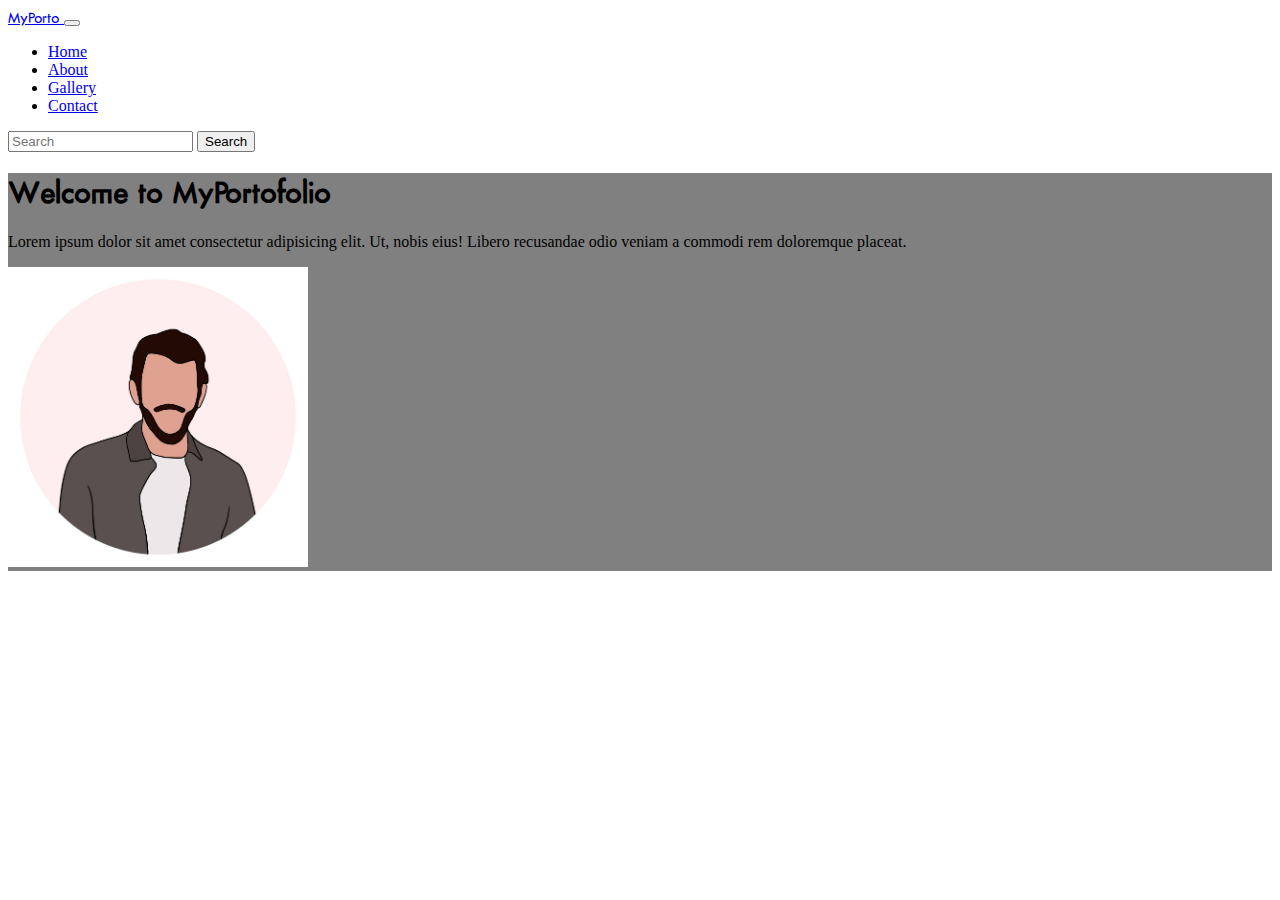
==== index.html @ ade2c8c5 "initial commit" ====
<!doctype html>
<html lang="en">
  <head>
    <meta charset="utf-8">
    <meta name="viewport" content="width=device-width, initial-scale=1">
    <title>MyPortofolio</title>
    <link href="https://cdn.jsdelivr.net/npm/bootstrap@5.3.2/dist/css/bootstrap.min.css" rel="stylesheet" integrity="sha384-T3c6CoIi6uLrA9TneNEoa7RxnatzjcDSCmG1MXxSR1GAsXEV/Dwwykc2MPK8M2HN" crossorigin="anonymous">
    <link rel="stylesheet" href="css/style.css">
  </head>
  <body>
    <!-- Nav section start -->
    <nav class="navbar navbar-expand-lg bg-light sticky-top shadow-sm">
        <div class="container-fluid">
            <a class="navbar-brand fm-futura" href="/">
                MyPorto
            </a>
          <button class="navbar-toggler" type="button" data-bs-toggle="collapse" data-bs-target="#navbarSupportedContent" aria-controls="navbarSupportedContent" aria-expanded="false" aria-label="Toggle navigation">
            <span class="navbar-toggler-icon"></span>
          </button>
          <div class="collapse navbar-collapse" id="navbarSupportedContent">
            <ul class="navbar-nav ms-auto me-5 mb-2 mb-lg-0">
              <li class="nav-item">
                <a class="nav-link" aria-current="page" href="/">Home</a>
              </li>
              <li class="nav-item">
                <a class="nav-link" href="/about/">About</a>
              </li>
              <li class="nav-item">
                <a class="nav-link" href="/gallery/">Gallery</a>
              </li>
              <li class="nav-item">
                <a class="nav-link" href="/contact/">Contact</a>
              </li>
            </ul>
            <form class="d-flex" role="search">
              <input class="form-control me-2" type="search" placeholder="Search" aria-label="Search">
              <button class="btn btn-outline-success" type="submit">Search</button>
            </form>
          </div>
        </div>
      </nav>
    <!-- Nav section end -->

    <!-- layouting start -->
    <!-- Welcome section start -->
    <div class="container-fluid text-centern bg-grey text-light">
      <div class="row p-5">
        <div class="col d-flex flex-column justify-content-center text-center text-sm-end ">
          <h1 class="fm-futura">Welcome to MyPortofolio</h1>
          <p>Lorem ipsum dolor sit amet consectetur adipisicing elit. Ut, nobis eius! Libero recusandae odio veniam a commodi rem doloremque placeat.</p>
        </div>
        <div class="col d-flex align-items-center justify-content-center">
          <img class="rounded-circle shadow-lg" src="/assets/img/profile-picture.jpeg" alt="profile picture" width="300">
        </div>
      </div>
    </div>
    <!-- Welcome section end -->

    <script src="https://cdn.jsdelivr.net/npm/bootstrap@5.3.2/dist/js/bootstrap.bundle.min.js" integrity="sha384-C6RzsynM9kWDrMNeT87bh95OGNyZPhcTNXj1NW7RuBCsyN/o0jlpcV8Qyq46cDfL" crossorigin="anonymous"></script>
  </body>
</html>
---- css/style.css ----
@font-face {
    font-family: futura-reguler;
    src: url(/assets/font/FuturaRenner-Regular.otf);
}

.fm-futura {
    font-family: futura-reguler;
}

.bg-grey {
    background-color: grey;
}
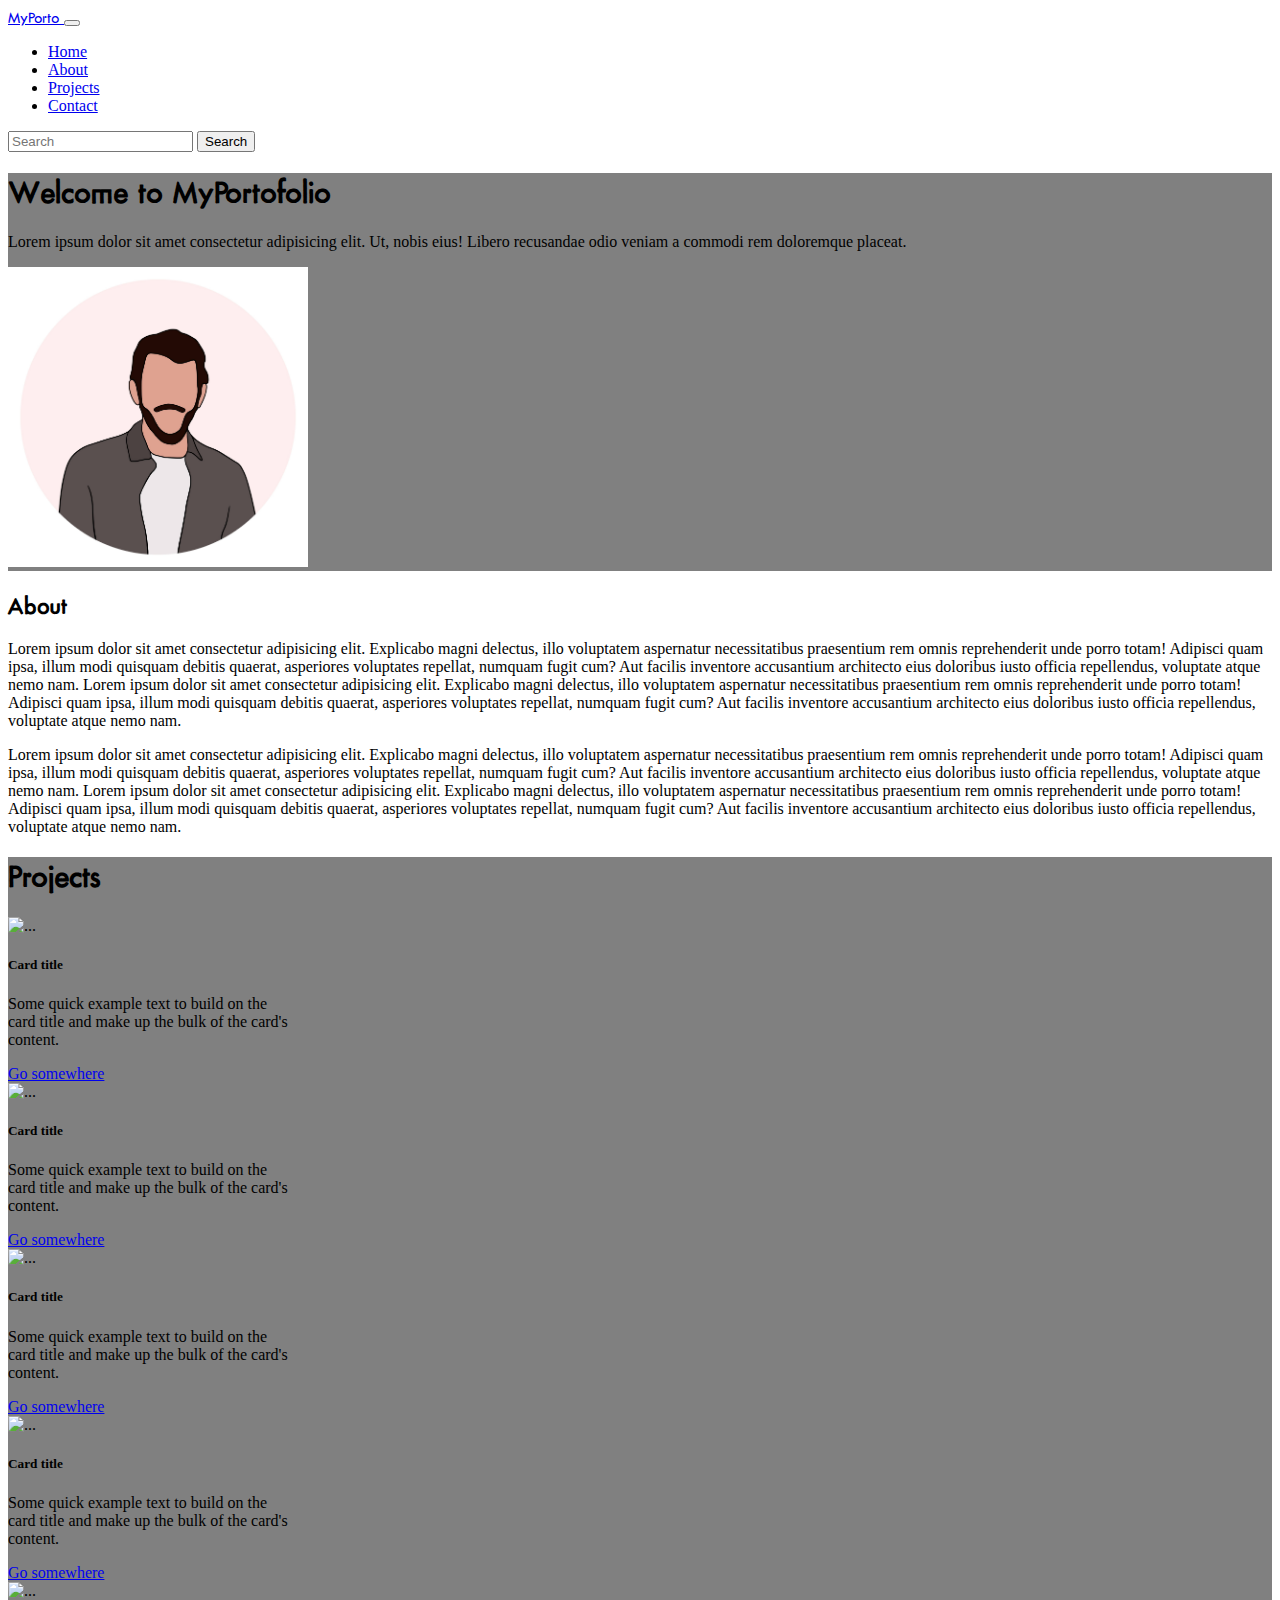
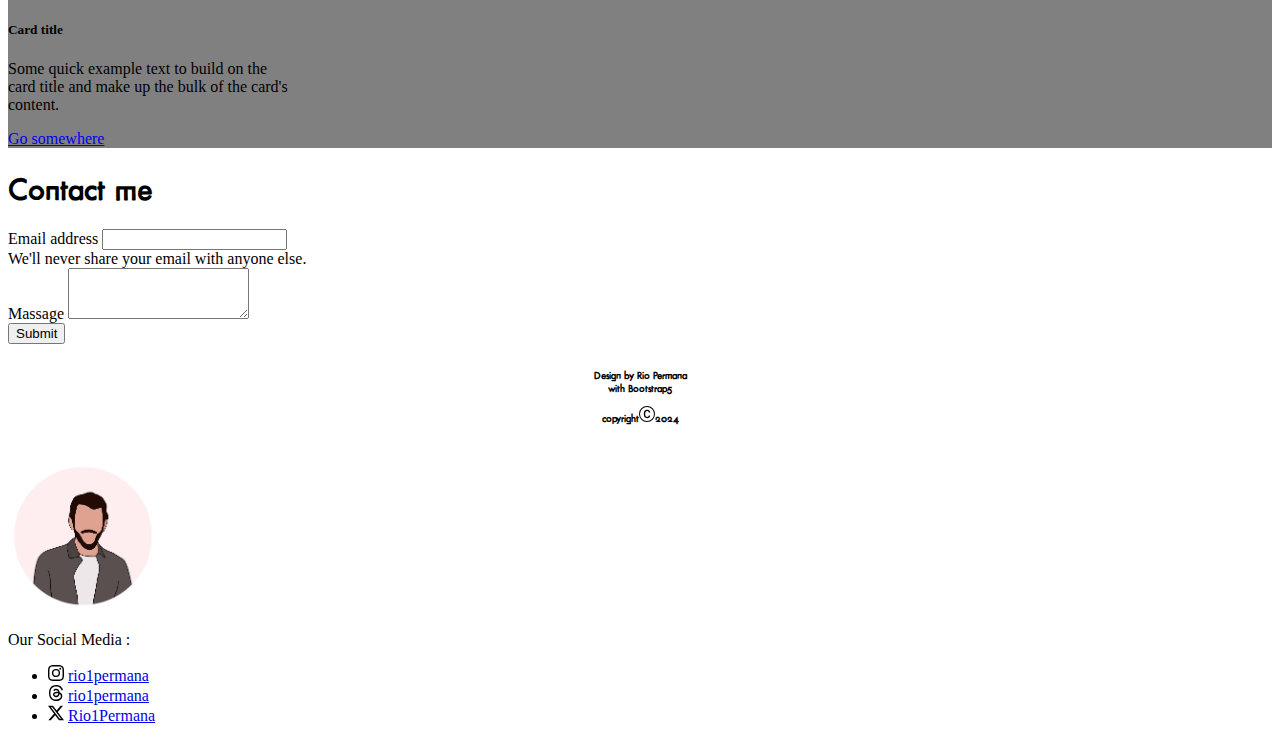
==== commit a462ee4e: "Memodifikasi halaman web" ====
--- a/index.html
+++ b/index.html
@@ -1,61 +1,223 @@
-<!doctype html>
+<!DOCTYPE html>
 <html lang="en">
   <head>
-    <meta charset="utf-8">
-    <meta name="viewport" content="width=device-width, initial-scale=1">
+    <meta charset="utf-8" />
+    <meta name="viewport" content="width=device-width, initial-scale=1" />
     <title>MyPortofolio</title>
-    <link href="https://cdn.jsdelivr.net/npm/bootstrap@5.3.2/dist/css/bootstrap.min.css" rel="stylesheet" integrity="sha384-T3c6CoIi6uLrA9TneNEoa7RxnatzjcDSCmG1MXxSR1GAsXEV/Dwwykc2MPK8M2HN" crossorigin="anonymous">
-    <link rel="stylesheet" href="css/style.css">
+    <link href="https://cdn.jsdelivr.net/npm/bootstrap@5.3.2/dist/css/bootstrap.min.css" rel="stylesheet" integrity="sha384-T3c6CoIi6uLrA9TneNEoa7RxnatzjcDSCmG1MXxSR1GAsXEV/Dwwykc2MPK8M2HN" crossorigin="anonymous" />
+    <link rel="stylesheet" href="css/style.css" />
   </head>
   <body>
+    <!-- layouting start -->
+
     <!-- Nav section start -->
     <nav class="navbar navbar-expand-lg bg-light sticky-top shadow-sm">
-        <div class="container-fluid">
-            <a class="navbar-brand fm-futura" href="/">
-                MyPorto
-            </a>
-          <button class="navbar-toggler" type="button" data-bs-toggle="collapse" data-bs-target="#navbarSupportedContent" aria-controls="navbarSupportedContent" aria-expanded="false" aria-label="Toggle navigation">
-            <span class="navbar-toggler-icon"></span>
-          </button>
-          <div class="collapse navbar-collapse" id="navbarSupportedContent">
-            <ul class="navbar-nav ms-auto me-5 mb-2 mb-lg-0">
-              <li class="nav-item">
-                <a class="nav-link" aria-current="page" href="/">Home</a>
-              </li>
-              <li class="nav-item">
-                <a class="nav-link" href="/about/">About</a>
-              </li>
-              <li class="nav-item">
-                <a class="nav-link" href="/gallery/">Gallery</a>
-              </li>
-              <li class="nav-item">
-                <a class="nav-link" href="/contact/">Contact</a>
-              </li>
-            </ul>
-            <form class="d-flex" role="search">
-              <input class="form-control me-2" type="search" placeholder="Search" aria-label="Search">
-              <button class="btn btn-outline-success" type="submit">Search</button>
-            </form>
-          </div>
-        </div>
-      </nav>
+      <div class="container-fluid">
+        <a class="navbar-brand fm-futura" href="/"> MyPorto </a>
+        <button class="navbar-toggler" type="button" data-bs-toggle="collapse" data-bs-target="#navbarSupportedContent" aria-controls="navbarSupportedContent" aria-expanded="false" aria-label="Toggle navigation">
+          <span class="navbar-toggler-icon"></span>
+        </button>
+        <div class="collapse navbar-collapse" id="navbarSupportedContent">
+          <ul class="navbar-nav ms-auto me-5 mb-2 mb-lg-0">
+            <li class="nav-item">
+              <a class="nav-link" aria-current="page" href="#home">Home</a>
+            </li>
+            <li class="nav-item">
+              <a class="nav-link" href="#about">About</a>
+            </li>
+            <li class="nav-item">
+              <a class="nav-link" href="#projects">Projects</a>
+            </li>
+            <li class="nav-item">
+              <a class="nav-link" href="#contact">Contact</a>
+            </li>
+          </ul>
+          <form class="d-flex" role="search">
+            <input class="form-control me-2" type="search" placeholder="Search" aria-label="Search" />
+            <button class="btn btn-outline-dark" type="submit">Search</button>
+          </form>
+        </div>
+      </div>
+    </nav>
     <!-- Nav section end -->
 
-    <!-- layouting start -->
     <!-- Welcome section start -->
-    <div class="container-fluid text-centern bg-grey text-light">
-      <div class="row p-5">
-        <div class="col d-flex flex-column justify-content-center text-center text-sm-end ">
-          <h1 class="fm-futura">Welcome to MyPortofolio</h1>
-          <p>Lorem ipsum dolor sit amet consectetur adipisicing elit. Ut, nobis eius! Libero recusandae odio veniam a commodi rem doloremque placeat.</p>
-        </div>
-        <div class="col d-flex align-items-center justify-content-center">
-          <img class="rounded-circle shadow-lg" src="/assets/img/profile-picture.jpeg" alt="profile picture" width="300">
+    <section id="home">
+      <div class="container-fluid text-centern bg-grey text-light">
+        <div class="row p-5">
+          <div class="col d-flex flex-column justify-content-center text-center text-sm-end">
+            <h1 class="fm-futura">Welcome to MyPortofolio</h1>
+            <p>Lorem ipsum dolor sit amet consectetur adipisicing elit. Ut, nobis eius! Libero recusandae odio veniam a commodi rem doloremque placeat.</p>
+          </div>
+          <div class="col d-flex align-items-center justify-content-center">
+            <img class="rounded-circle shadow-lg" src="/assets/img/profile-picture.jpeg" alt="profile picture" width="300" />
+          </div>
+        </div>
+      </div>
+    </section>
+    <!-- Welcome section end -->
+
+    <!-- About section start -->
+    <section id="about">
+      <div class="container-fluid bg-dark text-light p-5">
+        <h2 class="text-center mb-5 fm-futura">About</h2>
+        <div class="container text-center">
+          <div class="row">
+            <div class="col">
+              <p class="text-center p-4">
+                Lorem ipsum dolor sit amet consectetur adipisicing elit. Explicabo magni delectus, illo voluptatem aspernatur necessitatibus praesentium rem omnis reprehenderit unde porro totam! Adipisci quam ipsa, illum modi quisquam
+                debitis quaerat, asperiores voluptates repellat, numquam fugit cum? Aut facilis inventore accusantium architecto eius doloribus iusto officia repellendus, voluptate atque nemo nam. Lorem ipsum dolor sit amet consectetur
+                adipisicing elit. Explicabo magni delectus, illo voluptatem aspernatur necessitatibus praesentium rem omnis reprehenderit unde porro totam! Adipisci quam ipsa, illum modi quisquam debitis quaerat, asperiores voluptates
+                repellat, numquam fugit cum? Aut facilis inventore accusantium architecto eius doloribus iusto officia repellendus, voluptate atque nemo nam.
+              </p>
+            </div>
+            <div class="col">
+              <p class="text-center p-4">
+                Lorem ipsum dolor sit amet consectetur adipisicing elit. Explicabo magni delectus, illo voluptatem aspernatur necessitatibus praesentium rem omnis reprehenderit unde porro totam! Adipisci quam ipsa, illum modi quisquam
+                debitis quaerat, asperiores voluptates repellat, numquam fugit cum? Aut facilis inventore accusantium architecto eius doloribus iusto officia repellendus, voluptate atque nemo nam. Lorem ipsum dolor sit amet consectetur
+                adipisicing elit. Explicabo magni delectus, illo voluptatem aspernatur necessitatibus praesentium rem omnis reprehenderit unde porro totam! Adipisci quam ipsa, illum modi quisquam debitis quaerat, asperiores voluptates
+                repellat, numquam fugit cum? Aut facilis inventore accusantium architecto eius doloribus iusto officia repellendus, voluptate atque nemo nam.
+              </p>
+              <p></p>
+            </div>
+          </div>
+        </div>
+      </div>
+    </section>
+    <!-- About section end -->
+
+    <!-- Project section start -->
+    <section id="projects">
+      <div class="container-fluid p-5 bg-grey text-light">
+        <h1 class="fm-futura text-center mb-5">Projects</h1>
+        <div class="d-flex flex-column align-items-center justify-content-center gap-5">
+          <div class="row gap-5">
+            <div class="card col-4" style="width: 18rem">
+              <img src="..." class="card-img-top" alt="..." />
+              <div class="card-body">
+                <h5 class="card-title">Card title</h5>
+                <p class="card-text">Some quick example text to build on the card title and make up the bulk of the card's content.</p>
+                <a href="#" class="btn btn-outline-dark d-block">Go somewhere</a>
+              </div>
+            </div>
+            <div class="card col-4" style="width: 18rem">
+              <img src="..." class="card-img-top" alt="..." />
+              <div class="card-body">
+                <h5 class="card-title">Card title</h5>
+                <p class="card-text">Some quick example text to build on the card title and make up the bulk of the card's content.</p>
+                <a href="#" class="btn btn-outline-dark d-block">Go somewhere</a>
+              </div>
+            </div>
+            <div class="card col-4" style="width: 18rem">
+              <img src="..." class="card-img-top" alt="..." />
+              <div class="card-body">
+                <h5 class="card-title">Card title</h5>
+                <p class="card-text">Some quick example text to build on the card title and make up the bulk of the card's content.</p>
+                <a href="#" class="btn btn-outline-dark d-block">Go somewhere</a>
+              </div>
+            </div>
+          </div>
+
+          <div class="row gap-5">
+            <div class="card" style="width: 18rem">
+              <img src="..." class="card-img-top" alt="..." />
+              <div class="card-body">
+                <h5 class="card-title">Card title</h5>
+                <p class="card-text">Some quick example text to build on the card title and make up the bulk of the card's content.</p>
+                <a href="#" class="btn btn-outline-dark d-block">Go somewhere</a>
+              </div>
+            </div>
+            <div class="card" style="width: 18rem">
+              <img src="..." class="card-img-top" alt="..." />
+              <div class="card-body">
+                <h5 class="card-title">Card title</h5>
+                <p class="card-text">Some quick example text to build on the card title and make up the bulk of the card's content.</p>
+                <a href="#" class="btn btn-outline-dark d-block">Go somewhere</a>
+              </div>
+            </div>
+          </div>
+        </div>
+      </div>
+    </section>
+    <!-- Project section end -->
+
+    <!-- Contact section start -->
+    <section id="contact">
+      <div class="container-fluid bg-dark text-light">
+        <h1 class="text-center fm-futura mb-1 py-5">Contact me</h1>
+        <form class="d-flex flex-column align-items-center justify-content-center">
+          <div class="mb-1 col-9 col-md-6">
+            <label for="exampleInputEmail1" class="form-label">Email address</label>
+            <input type="email" class="form-control" id="exampleInputEmail1" aria-describedby="emailHelp" />
+            <div id="emailHelp" class="form-text text-light">We'll never share your email with anyone else.</div>
+          </div>
+          <div class="mb-3 col-9 col-md-6">
+            <label for="exampleTextarea" class="form-label">Massage</label>
+            <textarea class="form-control" id="exampleTextarea" rows="3"></textarea>
+          </div>
+          <button type="submit" class="btn btn-outline-light mb-5 mt-3 px-5">Submit</button>
+        </form>
+      </div>
+    </section>
+    <!-- Contact section end -->
+
+    <!-- Footer section start -->
+    <div class="container-fluid bg-light text-dark p-5">
+      <div class="container text-center align-items-center justify-content-center">
+        <div class="row">
+          <div class="col">
+            <h6 class="fm-futura text-start d-flex-sm-center">
+              Design by Rio Permana <br />
+              <span class="text-danger">with Bootstrap5</span>
+              <span>
+                <p class="mt-0">
+                  copyright<svg xmlns="http://www.w3.org/2000/svg" width="16" height="16" fill="currentColor" class="bi bi-c-circle" viewBox="0 0 16 16">
+                    <path
+                      d="M1 8a7 7 0 1 0 14 0A7 7 0 0 0 1 8m15 0A8 8 0 1 1 0 8a8 8 0 0 1 16 0M8.146 4.992c-1.212 0-1.927.92-1.927 2.502v1.06c0 1.571.703 2.462 1.927 2.462.979 0 1.641-.586 1.729-1.418h1.295v.093c-.1 1.448-1.354 2.467-3.03 2.467-2.091 0-3.269-1.336-3.269-3.603V7.482c0-2.261 1.201-3.638 3.27-3.638 1.681 0 2.935 1.054 3.029 2.572v.088H9.875c-.088-.879-.768-1.512-1.729-1.512"
+                    /></svg
+                  >2024
+                </p></span
+              >
+            </h6>
+          </div>
+          <div class="col">
+            <img class="rounded-circle align-items-center justify-content-center" src="assets/img/profile-picture.jpeg" alt="profile-picture" width="150" />
+          </div>
+          <div class="col">
+            <div class="container d-flex-center">
+              <p>Our Social Media :</p>
+              <ul class="list-group">
+                <li class="list-group-item bg-light border-0">
+                  <svg xmlns="http://www.w3.org/2000/svg" width="16" height="16" fill="currentColor" class="bi bi-instagram" viewBox="0 0 16 16">
+                    <path
+                      d="M8 0C5.829 0 5.556.01 4.703.048 3.85.088 3.269.222 2.76.42a3.9 3.9 0 0 0-1.417.923A3.9 3.9 0 0 0 .42 2.76C.222 3.268.087 3.85.048 4.7.01 5.555 0 5.827 0 8.001c0 2.172.01 2.444.048 3.297.04.852.174 1.433.372 1.942.205.526.478.972.923 1.417.444.445.89.719 1.416.923.51.198 1.09.333 1.942.372C5.555 15.99 5.827 16 8 16s2.444-.01 3.298-.048c.851-.04 1.434-.174 1.943-.372a3.9 3.9 0 0 0 1.416-.923c.445-.445.718-.891.923-1.417.197-.509.332-1.09.372-1.942C15.99 10.445 16 10.173 16 8s-.01-2.445-.048-3.299c-.04-.851-.175-1.433-.372-1.941a3.9 3.9 0 0 0-.923-1.417A3.9 3.9 0 0 0 13.24.42c-.51-.198-1.092-.333-1.943-.372C10.443.01 10.172 0 7.998 0zm-.717 1.442h.718c2.136 0 2.389.007 3.232.046.78.035 1.204.166 1.486.275.373.145.64.319.92.599s.453.546.598.92c.11.281.24.705.275 1.485.039.843.047 1.096.047 3.231s-.008 2.389-.047 3.232c-.035.78-.166 1.203-.275 1.485a2.5 2.5 0 0 1-.599.919c-.28.28-.546.453-.92.598-.28.11-.704.24-1.485.276-.843.038-1.096.047-3.232.047s-2.39-.009-3.233-.047c-.78-.036-1.203-.166-1.485-.276a2.5 2.5 0 0 1-.92-.598 2.5 2.5 0 0 1-.6-.92c-.109-.281-.24-.705-.275-1.485-.038-.843-.046-1.096-.046-3.233s.008-2.388.046-3.231c.036-.78.166-1.204.276-1.486.145-.373.319-.64.599-.92s.546-.453.92-.598c.282-.11.705-.24 1.485-.276.738-.034 1.024-.044 2.515-.045zm4.988 1.328a.96.96 0 1 0 0 1.92.96.96 0 0 0 0-1.92m-4.27 1.122a4.109 4.109 0 1 0 0 8.217 4.109 4.109 0 0 0 0-8.217m0 1.441a2.667 2.667 0 1 1 0 5.334 2.667 2.667 0 0 1 0-5.334"
+                    />
+                  </svg>
+                  <a class="text-decoration-none text-dark" href="#">rio1permana</a>
+                </li>
+                <li class="list-group-item bg-light border-0">
+                  <svg xmlns="http://www.w3.org/2000/svg" width="16" height="16" fill="currentColor" class="bi bi-threads" viewBox="0 0 16 16">
+                    <path
+                      d="M6.321 6.016c-.27-.18-1.166-.802-1.166-.802.756-1.081 1.753-1.502 3.132-1.502.975 0 1.803.327 2.394.948s.928 1.509 1.005 2.644q.492.207.905.484c1.109.745 1.719 1.86 1.719 3.137 0 2.716-2.226 5.075-6.256 5.075C4.594 16 1 13.987 1 7.994 1 2.034 4.482 0 8.044 0 9.69 0 13.55.243 15 5.036l-1.36.353C12.516 1.974 10.163 1.43 8.006 1.43c-3.565 0-5.582 2.171-5.582 6.79 0 4.143 2.254 6.343 5.63 6.343 2.777 0 4.847-1.443 4.847-3.556 0-1.438-1.208-2.127-1.27-2.127-.236 1.234-.868 3.31-3.644 3.31-1.618 0-3.013-1.118-3.013-2.582 0-2.09 1.984-2.847 3.55-2.847.586 0 1.294.04 1.663.114 0-.637-.54-1.728-1.9-1.728-1.25 0-1.566.405-1.967.868ZM8.716 8.19c-2.04 0-2.304.87-2.304 1.416 0 .878 1.043 1.168 1.6 1.168 1.02 0 2.067-.282 2.232-2.423a6.2 6.2 0 0 0-1.528-.161"
+                    />
+                  </svg>
+                  <a class="text-decoration-none text-dark" href="#">rio1permana</a>
+                </li>
+                <li class="list-group-item bg-light border-0">
+                  <svg xmlns="http://www.w3.org/2000/svg" width="16" height="16" fill="currentColor" class="bi bi-twitter-x" viewBox="0 0 16 16">
+                    <path d="M12.6.75h2.454l-5.36 6.142L16 15.25h-4.937l-3.867-5.07-4.425 5.07H.316l5.733-6.57L0 .75h5.063l3.495 4.633L12.601.75Zm-.86 13.028h1.36L4.323 2.145H2.865z" />
+                  </svg>
+                  <a class="text-decoration-none text-dark" href="#">Rio1Permana</a>
+                </li>
+              </ul>
+            </div>
+          </div>
         </div>
       </div>
     </div>
-    <!-- Welcome section end -->
-
+    <!-- Footer section end -->
+
+    <!-- Layouting end -->
     <script src="https://cdn.jsdelivr.net/npm/bootstrap@5.3.2/dist/js/bootstrap.bundle.min.js" integrity="sha384-C6RzsynM9kWDrMNeT87bh95OGNyZPhcTNXj1NW7RuBCsyN/o0jlpcV8Qyq46cDfL" crossorigin="anonymous"></script>
   </body>
-</html>+</html>
--- a/css/style.css
+++ b/css/style.css
@@ -1,12 +1,20 @@
 @font-face {
-    font-family: futura-reguler;
-    src: url(/assets/font/FuturaRenner-Regular.otf);
+  font-family: futura-reguler;
+  src: url(/assets/font/FuturaRenner-Regular.otf);
 }
 
 .fm-futura {
-    font-family: futura-reguler;
+  font-family: futura-reguler;
 }
 
 .bg-grey {
-    background-color: grey;
-}+  background-color: grey;
+}
+
+.d-flex-sm-center {
+  display: flex;
+  flex-direction: column;
+  align-items: center;
+  justify-content: center;
+  height: 100%;
+}
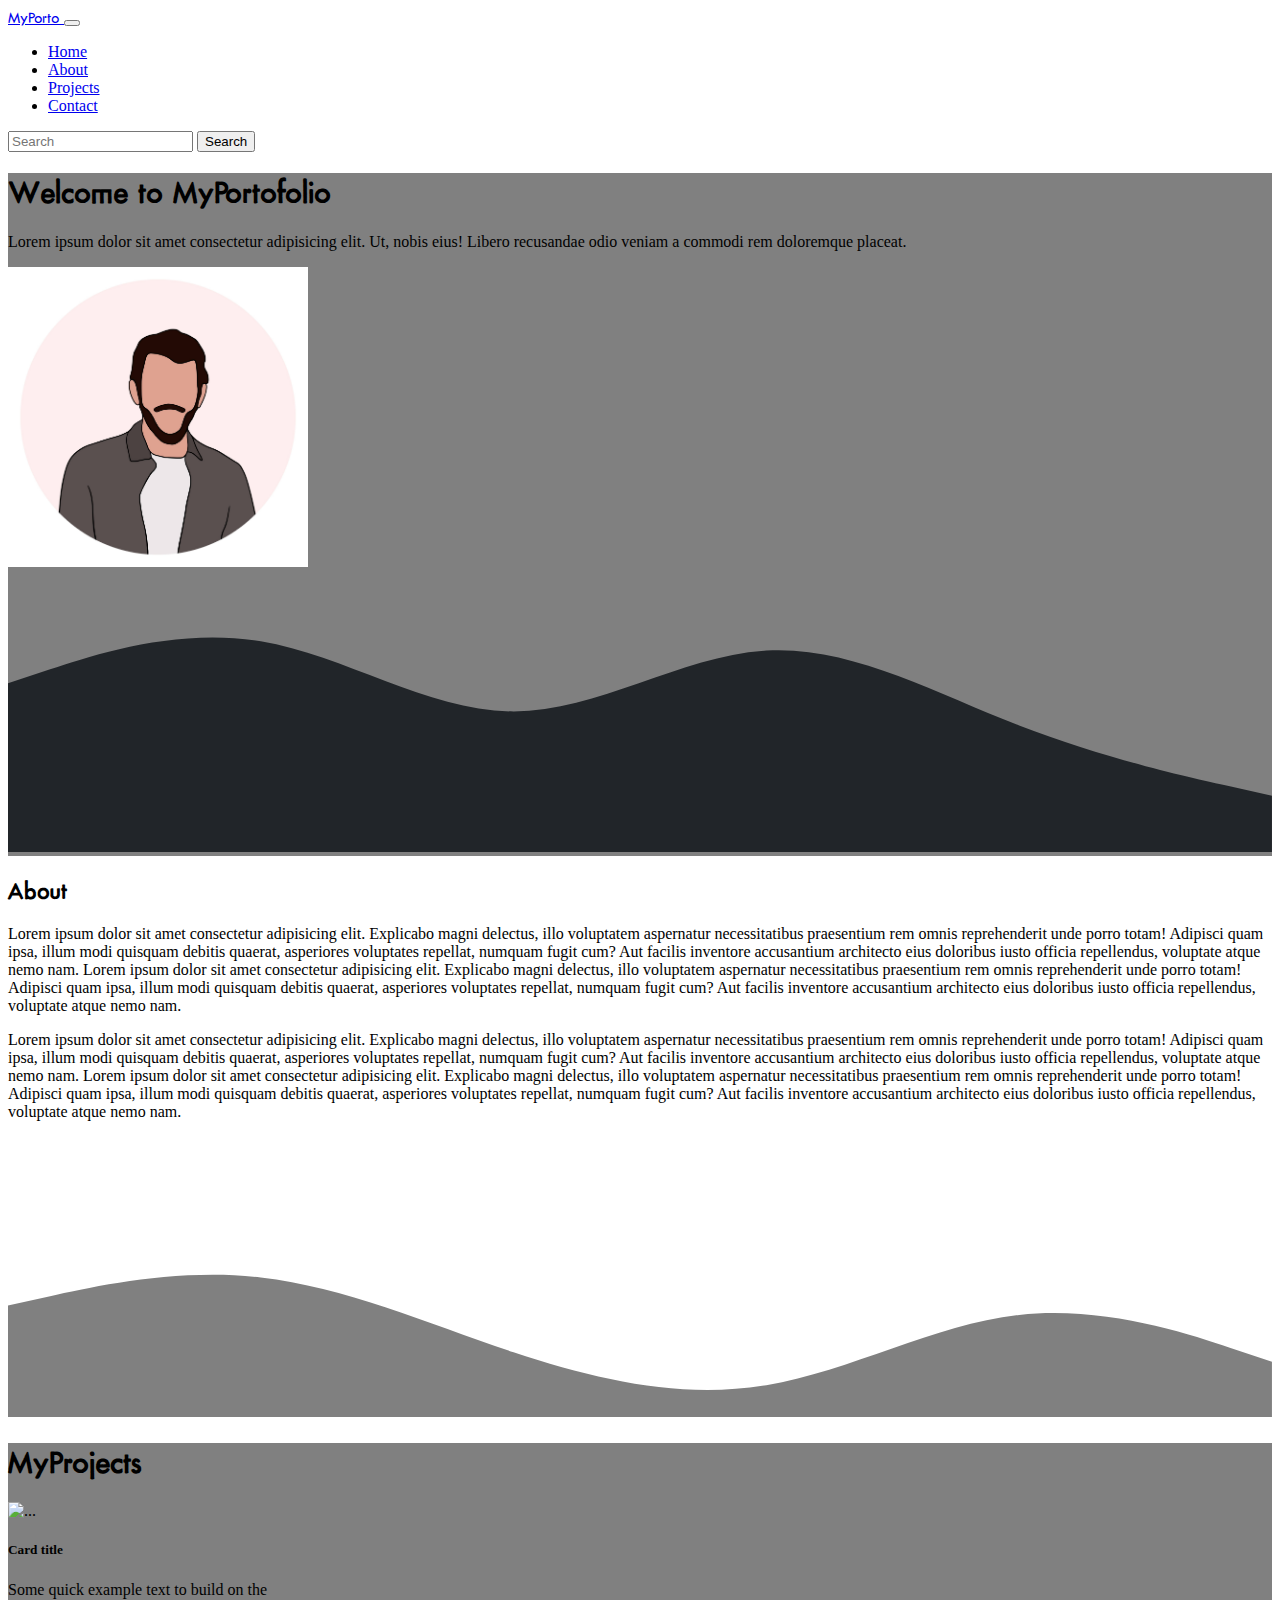
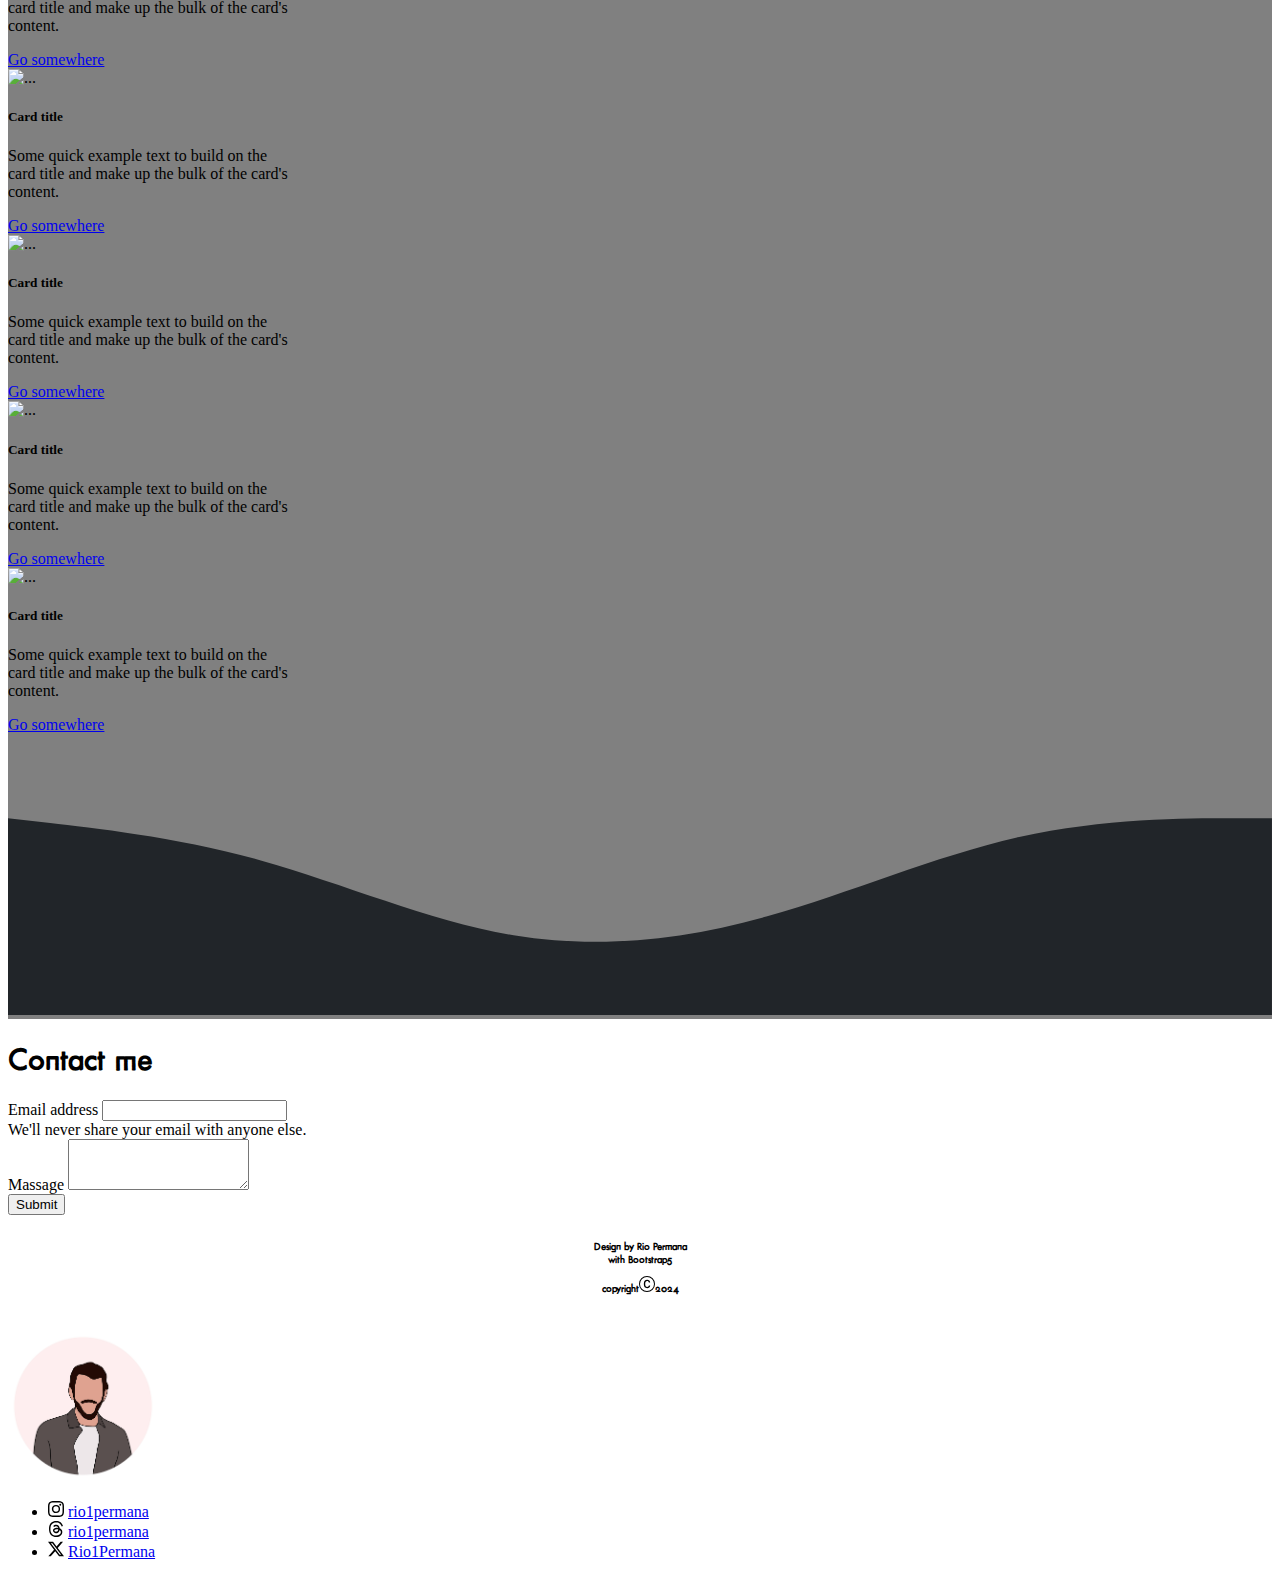
==== commit 2542d89b: "Memodifikasi(2) halaman web" ====
--- a/index.html
+++ b/index.html
@@ -43,7 +43,7 @@
 
     <!-- Welcome section start -->
     <section id="home">
-      <div class="container-fluid text-centern bg-grey text-light">
+      <div class="container-fluid text-centern bg-grey text-light p-0 border-0">
         <div class="row p-5">
           <div class="col d-flex flex-column justify-content-center text-center text-sm-end">
             <h1 class="fm-futura">Welcome to MyPortofolio</h1>
@@ -53,17 +53,26 @@
             <img class="rounded-circle shadow-lg" src="/assets/img/profile-picture.jpeg" alt="profile picture" width="300" />
           </div>
         </div>
+        <div class="m-0">
+          <svg xmlns="http://www.w3.org/2000/svg" viewBox="0 0 1440 320">
+            <path
+              fill="#212529"
+              fill-opacity="1"
+              d="M0,128L48,112C96,96,192,64,288,80C384,96,480,160,576,160C672,160,768,96,864,90.7C960,85,1056,139,1152,176C1248,213,1344,235,1392,245.3L1440,256L1440,320L1392,320C1344,320,1248,320,1152,320C1056,320,960,320,864,320C768,320,672,320,576,320C480,320,384,320,288,320C192,320,96,320,48,320L0,320Z"
+            ></path>
+          </svg>
+        </div>
       </div>
     </section>
     <!-- Welcome section end -->
 
     <!-- About section start -->
     <section id="about">
-      <div class="container-fluid bg-dark text-light p-5">
+      <div class="container-fluid bg-dark text-light p-0">
         <h2 class="text-center mb-5 fm-futura">About</h2>
         <div class="container text-center">
           <div class="row">
-            <div class="col">
+            <div class="col-12 col-sm-6">
               <p class="text-center p-4">
                 Lorem ipsum dolor sit amet consectetur adipisicing elit. Explicabo magni delectus, illo voluptatem aspernatur necessitatibus praesentium rem omnis reprehenderit unde porro totam! Adipisci quam ipsa, illum modi quisquam
                 debitis quaerat, asperiores voluptates repellat, numquam fugit cum? Aut facilis inventore accusantium architecto eius doloribus iusto officia repellendus, voluptate atque nemo nam. Lorem ipsum dolor sit amet consectetur
@@ -71,7 +80,7 @@
                 repellat, numquam fugit cum? Aut facilis inventore accusantium architecto eius doloribus iusto officia repellendus, voluptate atque nemo nam.
               </p>
             </div>
-            <div class="col">
+            <div class="col-12 col-sm-6">
               <p class="text-center p-4">
                 Lorem ipsum dolor sit amet consectetur adipisicing elit. Explicabo magni delectus, illo voluptatem aspernatur necessitatibus praesentium rem omnis reprehenderit unde porro totam! Adipisci quam ipsa, illum modi quisquam
                 debitis quaerat, asperiores voluptates repellat, numquam fugit cum? Aut facilis inventore accusantium architecto eius doloribus iusto officia repellendus, voluptate atque nemo nam. Lorem ipsum dolor sit amet consectetur
@@ -82,43 +91,50 @@
             </div>
           </div>
         </div>
+        <svg xmlns="http://www.w3.org/2000/svg" viewBox="0 0 1440 320">
+          <path
+            fill="#808080"
+            fill-opacity="1"
+            d="M0,192L48,181.3C96,171,192,149,288,160C384,171,480,213,576,245.3C672,277,768,299,864,282.7C960,267,1056,213,1152,202.7C1248,192,1344,224,1392,240L1440,256L1440,320L1392,320C1344,320,1248,320,1152,320C1056,320,960,320,864,320C768,320,672,320,576,320C480,320,384,320,288,320C192,320,96,320,48,320L0,320Z"
+          ></path>
+        </svg>
       </div>
     </section>
     <!-- About section end -->
 
     <!-- Project section start -->
     <section id="projects">
-      <div class="container-fluid p-5 bg-grey text-light">
-        <h1 class="fm-futura text-center mb-5">Projects</h1>
-        <div class="d-flex flex-column align-items-center justify-content-center gap-5">
-          <div class="row gap-5">
-            <div class="card col-4" style="width: 18rem">
-              <img src="..." class="card-img-top" alt="..." />
-              <div class="card-body">
-                <h5 class="card-title">Card title</h5>
-                <p class="card-text">Some quick example text to build on the card title and make up the bulk of the card's content.</p>
-                <a href="#" class="btn btn-outline-dark d-block">Go somewhere</a>
-              </div>
-            </div>
-            <div class="card col-4" style="width: 18rem">
-              <img src="..." class="card-img-top" alt="..." />
-              <div class="card-body">
-                <h5 class="card-title">Card title</h5>
-                <p class="card-text">Some quick example text to build on the card title and make up the bulk of the card's content.</p>
-                <a href="#" class="btn btn-outline-dark d-block">Go somewhere</a>
-              </div>
-            </div>
-            <div class="card col-4" style="width: 18rem">
-              <img src="..." class="card-img-top" alt="..." />
-              <div class="card-body">
-                <h5 class="card-title">Card title</h5>
-                <p class="card-text">Some quick example text to build on the card title and make up the bulk of the card's content.</p>
-                <a href="#" class="btn btn-outline-dark d-block">Go somewhere</a>
-              </div>
-            </div>
-          </div>
-
-          <div class="row gap-5">
+      <div class="container-fluid bg-grey text-light p-0">
+        <h1 class="fm-futura text-center mb-5">MyProjects</h1>
+        <div class="d-flex flex-column gap-5">
+          <div class="row gap-5 justify-content-center">
+            <div class="card col-sm-4" style="width: 18rem">
+              <img src="..." class="card-img-top" alt="..." />
+              <div class="card-body">
+                <h5 class="card-title">Card title</h5>
+                <p class="card-text">Some quick example text to build on the card title and make up the bulk of the card's content.</p>
+                <a href="#" class="btn btn-outline-dark d-block">Go somewhere</a>
+              </div>
+            </div>
+            <div class="card col-sm-4" style="width: 18rem">
+              <img src="..." class="card-img-top" alt="..." />
+              <div class="card-body">
+                <h5 class="card-title">Card title</h5>
+                <p class="card-text">Some quick example text to build on the card title and make up the bulk of the card's content.</p>
+                <a href="#" class="btn btn-outline-dark d-block">Go somewhere</a>
+              </div>
+            </div>
+            <div class="card col-sm-4" style="width: 18rem">
+              <img src="..." class="card-img-top" alt="..." />
+              <div class="card-body">
+                <h5 class="card-title">Card title</h5>
+                <p class="card-text">Some quick example text to build on the card title and make up the bulk of the card's content.</p>
+                <a href="#" class="btn btn-outline-dark d-block">Go somewhere</a>
+              </div>
+            </div>
+          </div>
+
+          <div class="row gap-5 justify-content-center">
             <div class="card" style="width: 18rem">
               <img src="..." class="card-img-top" alt="..." />
               <div class="card-body">
@@ -137,6 +153,13 @@
             </div>
           </div>
         </div>
+        <svg xmlns="http://www.w3.org/2000/svg" viewBox="0 0 1440 320">
+          <path
+            fill="#212529"
+            fill-opacity="1"
+            d="M0,96L48,101.3C96,107,192,117,288,144C384,171,480,213,576,229.3C672,245,768,235,864,208C960,181,1056,139,1152,117.3C1248,96,1344,96,1392,96L1440,96L1440,320L1392,320C1344,320,1248,320,1152,320C1056,320,960,320,864,320C768,320,672,320,576,320C480,320,384,320,288,320C192,320,96,320,48,320L0,320Z"
+          ></path>
+        </svg>
       </div>
     </section>
     <!-- Project section end -->
@@ -162,8 +185,8 @@
     <!-- Contact section end -->
 
     <!-- Footer section start -->
-    <div class="container-fluid bg-light text-dark p-5">
-      <div class="container text-center align-items-center justify-content-center">
+    <div class="container-fluid bg-light text-dark p-3">
+      <div class="container text-center align-items-center">
         <div class="row">
           <div class="col">
             <h6 class="fm-futura text-start d-flex-sm-center">
@@ -184,8 +207,7 @@
             <img class="rounded-circle align-items-center justify-content-center" src="assets/img/profile-picture.jpeg" alt="profile-picture" width="150" />
           </div>
           <div class="col">
-            <div class="container d-flex-center">
-              <p>Our Social Media :</p>
+            <div class="container-fluid d-flex justify-content-center align-items-center" style="height: 100%">
               <ul class="list-group">
                 <li class="list-group-item bg-light border-0">
                   <svg xmlns="http://www.w3.org/2000/svg" width="16" height="16" fill="currentColor" class="bi bi-instagram" viewBox="0 0 16 16">
--- a/css/style.css
+++ b/css/style.css
@@ -18,3 +18,7 @@
   justify-content: center;
   height: 100%;
 }
+
+.fs-footer {
+  font-size: 0.8em;
+}
